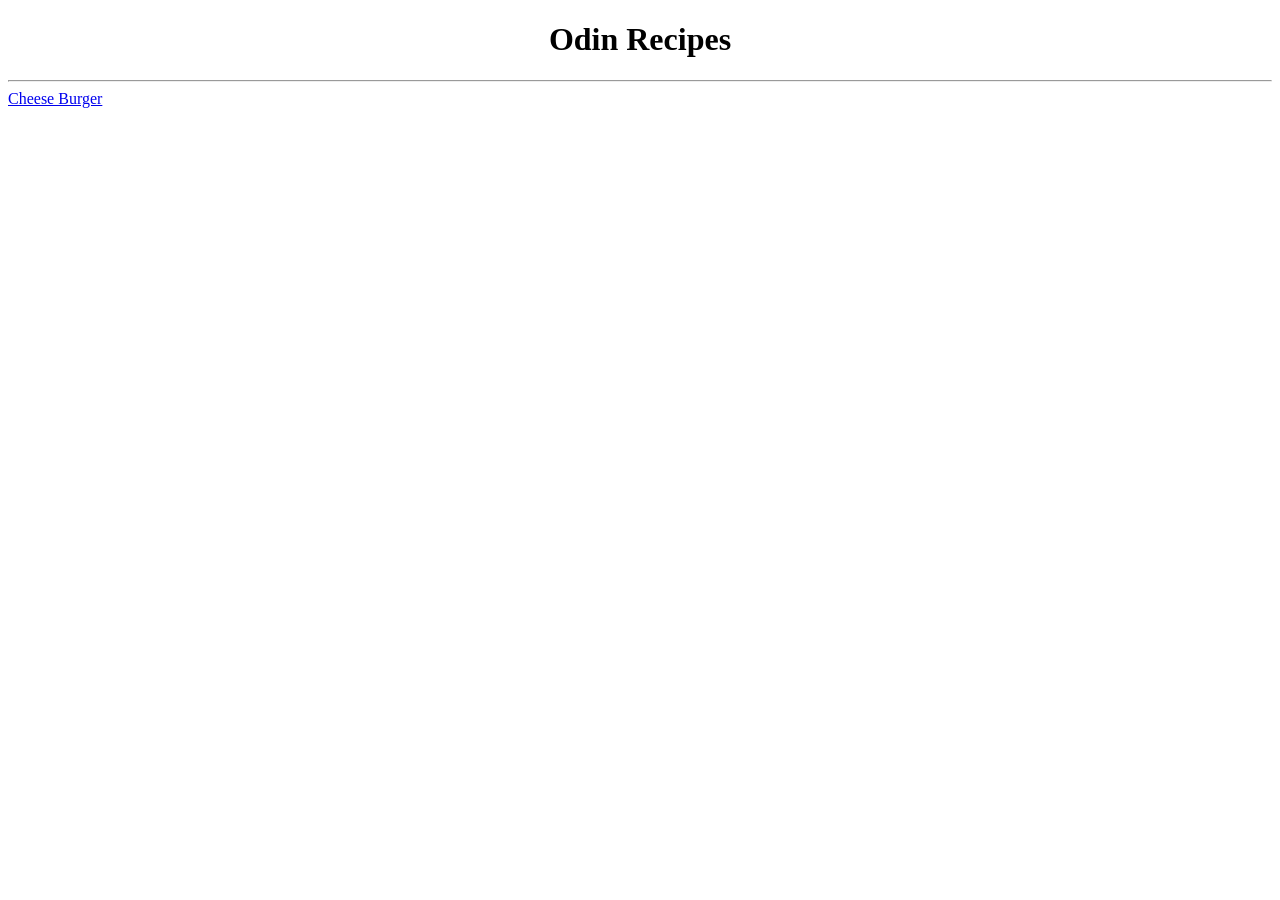
==== index.html @ 9c2c0104 "Add an index.html for recipes list and a cheeseburger.html file for the cheeseburger recipe Changelo" ====
<!DOCTYPE html>
<html lang="en">
<head>
    <meta charset="UTF-8">
    <meta http-equiv="X-UA-Compatible" content="IE=edge">
    <meta name="viewport" content="width=device-width, initial-scale=1.0">
    <title>Basic recipes</title>
</head>
<body>
    <h1 align="center" bgcolor="red">Odin Recipes</h1>
    <hr>
    <a href="./recipes/cheeseburger.html">Cheese Burger</a>
</body>
</html>
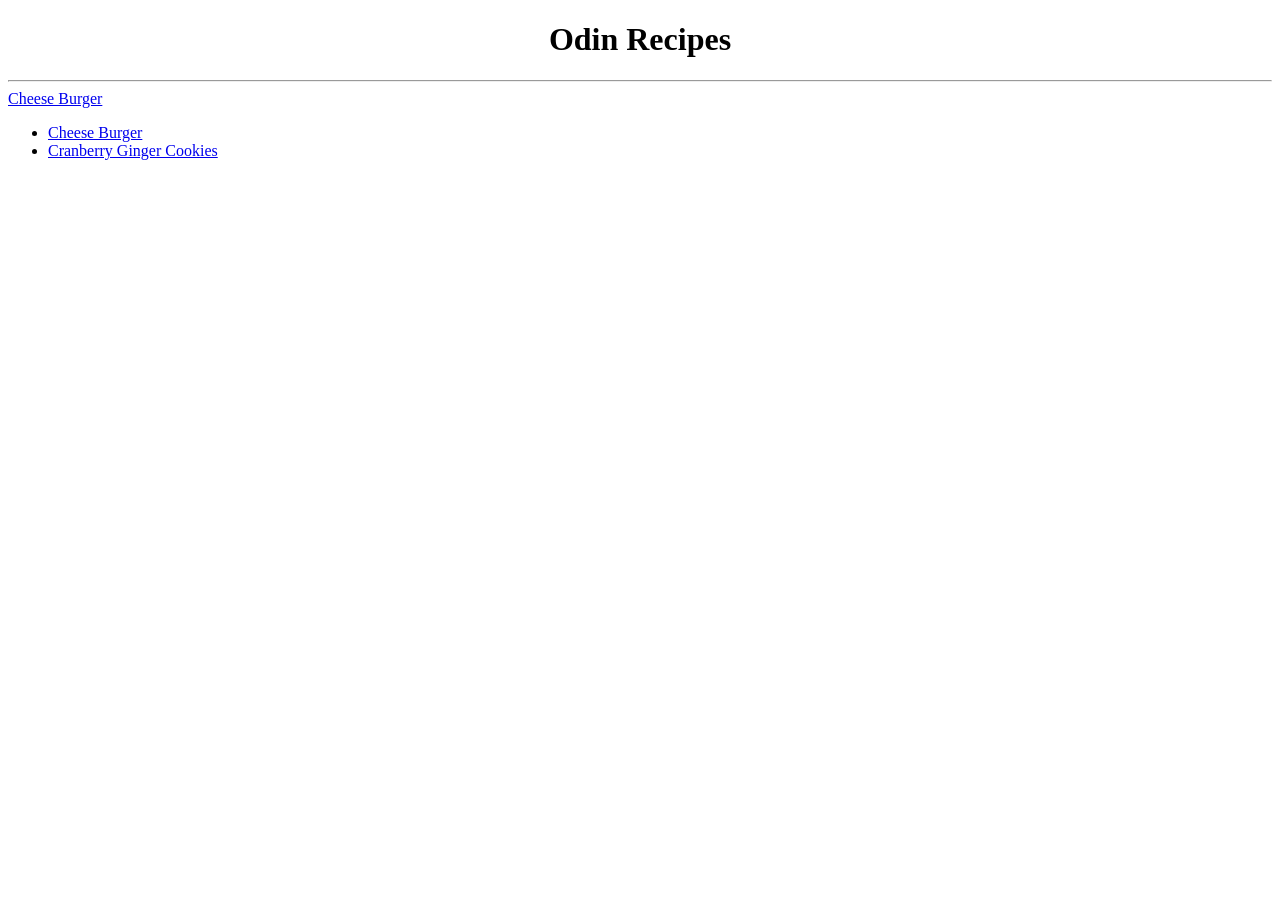
==== commit a21e53a7: "Add unordered list in index.html for listing the recipe files Changelog: Owner  Signed-off-by: starv" ====
--- a/index.html
+++ b/index.html
@@ -10,5 +10,10 @@
     <h1 align="center" bgcolor="red">Odin Recipes</h1>
     <hr>
     <a href="./recipes/cheeseburger.html">Cheese Burger</a>
+
+    <ul>
+        <li><a href="./recipes/cheeseburger.html">Cheese Burger</a></li>
+        <li><a href="./recipes/Cranberry-Ginger-cookies.html">Cranberry Ginger Cookies</a></li>
+    </ul>
 </body>
 </html>
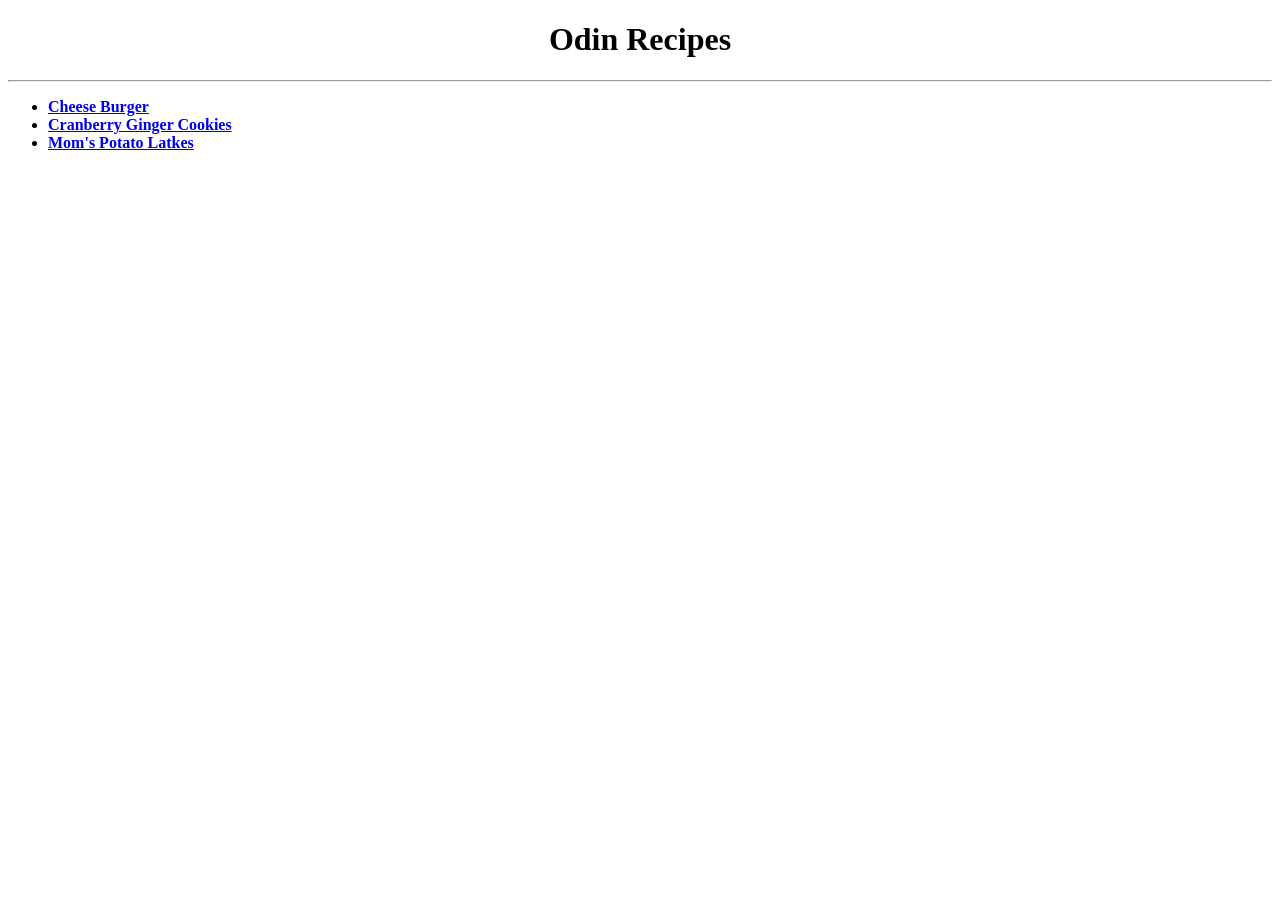
==== commit e0d86ad6: "Add Mom'sPotatoLatkes.html file and linked it to the index.html file Changelog:Owner  Signed-off-by:" ====
--- a/index.html
+++ b/index.html
@@ -9,11 +9,10 @@
 <body>
     <h1 align="center" bgcolor="red">Odin Recipes</h1>
     <hr>
-    <a href="./recipes/cheeseburger.html">Cheese Burger</a>
-
     <ul>
-        <li><a href="./recipes/cheeseburger.html">Cheese Burger</a></li>
-        <li><a href="./recipes/Cranberry-Ginger-cookies.html">Cranberry Ginger Cookies</a></li>
+        <li><b><a href="./recipes/cheeseburger.html">Cheese Burger</a></b></li>
+        <li><b><a href="./recipes/Cranberry-Ginger-cookies.html">Cranberry Ginger Cookies</a></b></li>
+        <li><b><a href="./recipes/Mom's-Potato-Latkes.html">Mom's Potato Latkes</a></b></li>
     </ul>
 </body>
 </html>
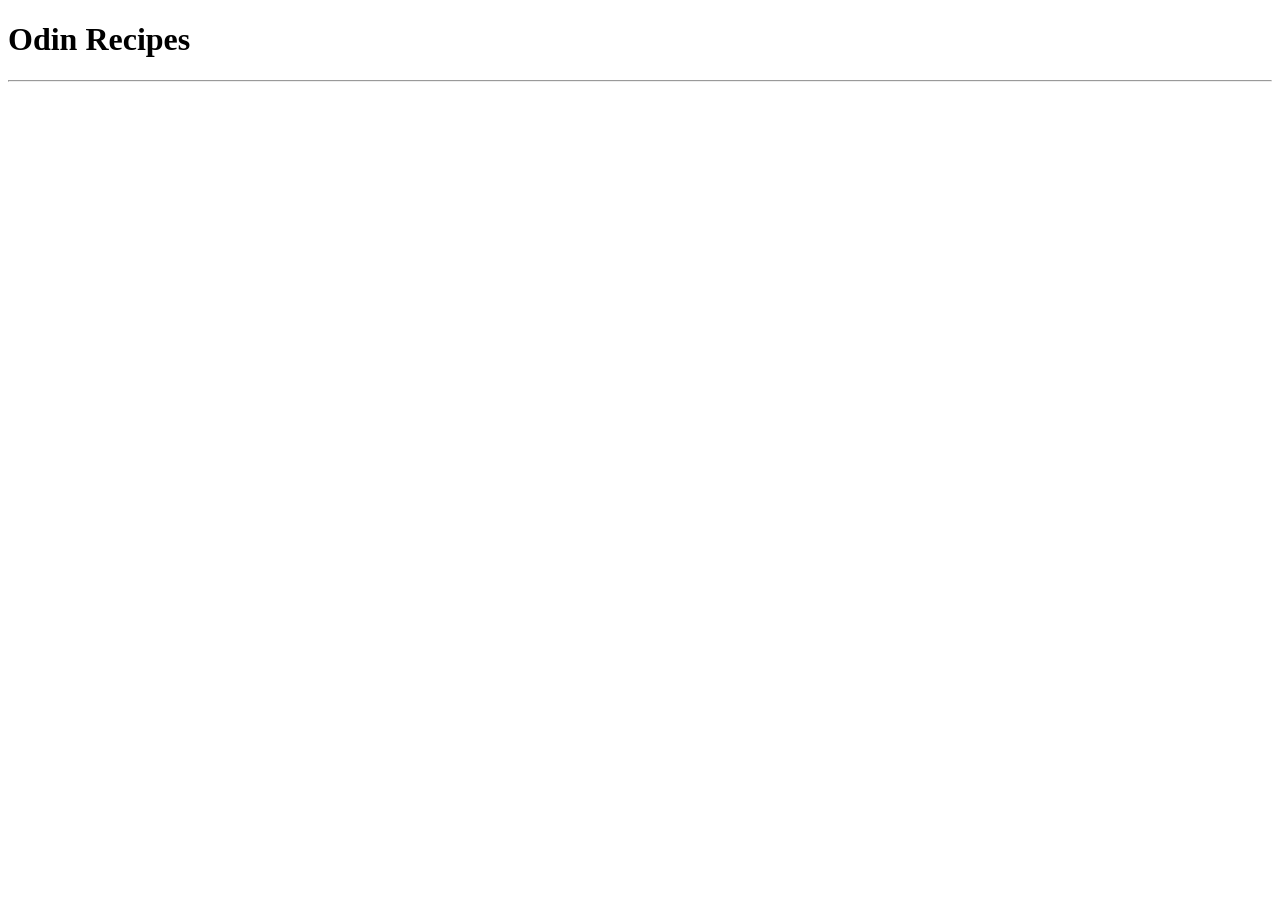
==== commit f131438b: "Update index file Add boilerplate code to index file  Signed-off-by: starvader13 <ashutoshgupta1311@" ====
--- a/index.html
+++ b/index.html
@@ -1,18 +1,14 @@
 <!DOCTYPE html>
 <html lang="en">
-<head>
-    <meta charset="UTF-8">
-    <meta http-equiv="X-UA-Compatible" content="IE=edge">
-    <meta name="viewport" content="width=device-width, initial-scale=1.0">
-    <title>Basic recipes</title>
-</head>
-<body>
-    <h1 align="center" bgcolor="red">Odin Recipes</h1>
-    <hr>
-    <ul>
-        <li><b><a href="./recipes/cheeseburger.html">Cheese Burger</a></b></li>
-        <li><b><a href="./recipes/Cranberry-Ginger-cookies.html">Cranberry Ginger Cookies</a></b></li>
-        <li><b><a href="./recipes/Mom's-Potato-Latkes.html">Mom's Potato Latkes</a></b></li>
-    </ul>
-</body>
+    <head>
+        <meta charset="UTF-8">
+        <title>Odin Recipes</title>
+    </head>
+
+    <body>
+        <h1>Odin Recipes</h1>
+        <hr>
+
+        
+    </body>
 </html>
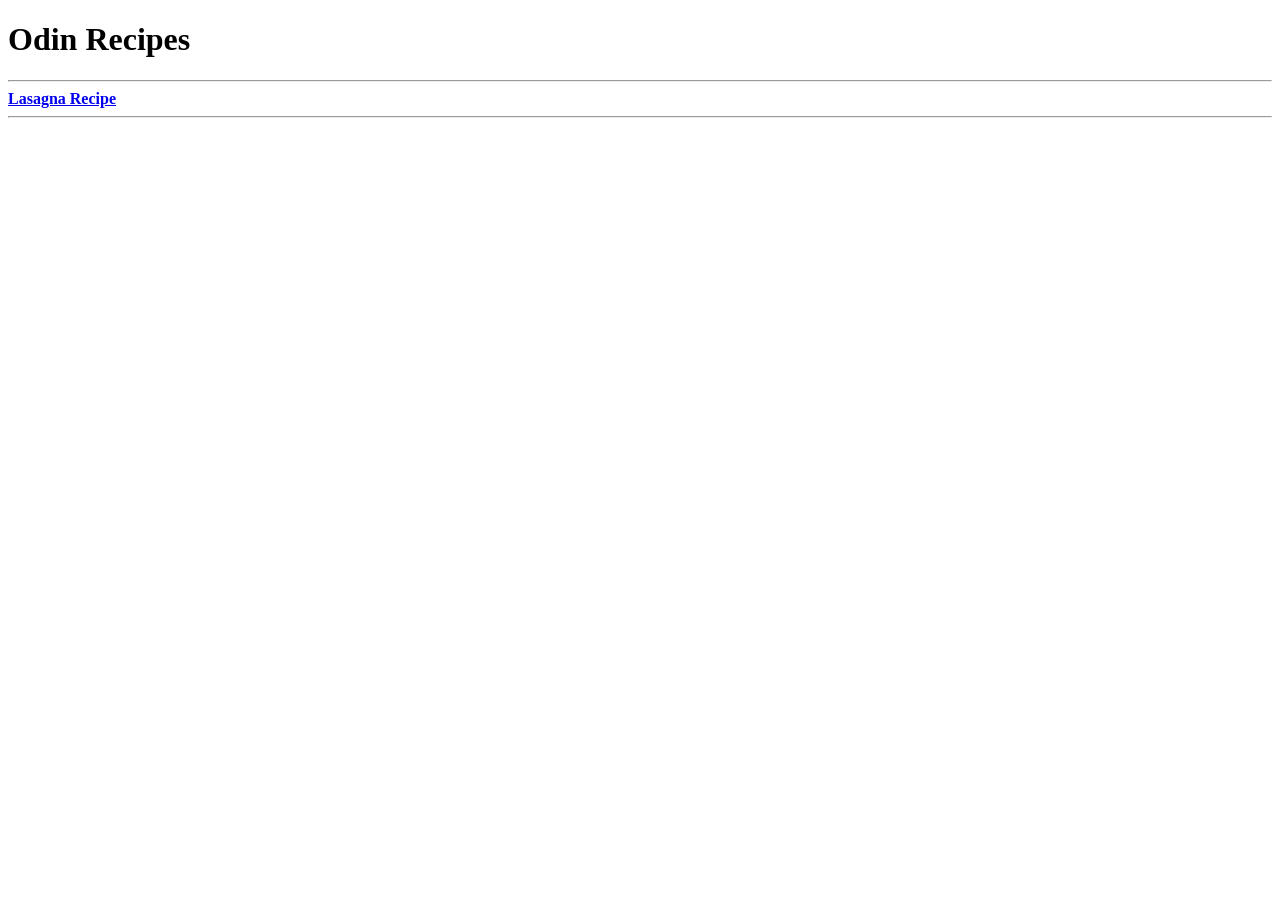
==== commit 47ed594a: "Add Lasagna file Added boilerplate code to Lasagna and linked index file to lasagna file  Signed-off" ====
--- a/index.html
+++ b/index.html
@@ -8,7 +8,9 @@
     <body>
         <h1>Odin Recipes</h1>
         <hr>
+        
+        <strong><a href="./recipes/lasagna.html" target="_blank" rel="noopener noreferrer">Lasagna Recipe</a></strong>
+        <hr>
 
-        
     </body>
 </html>
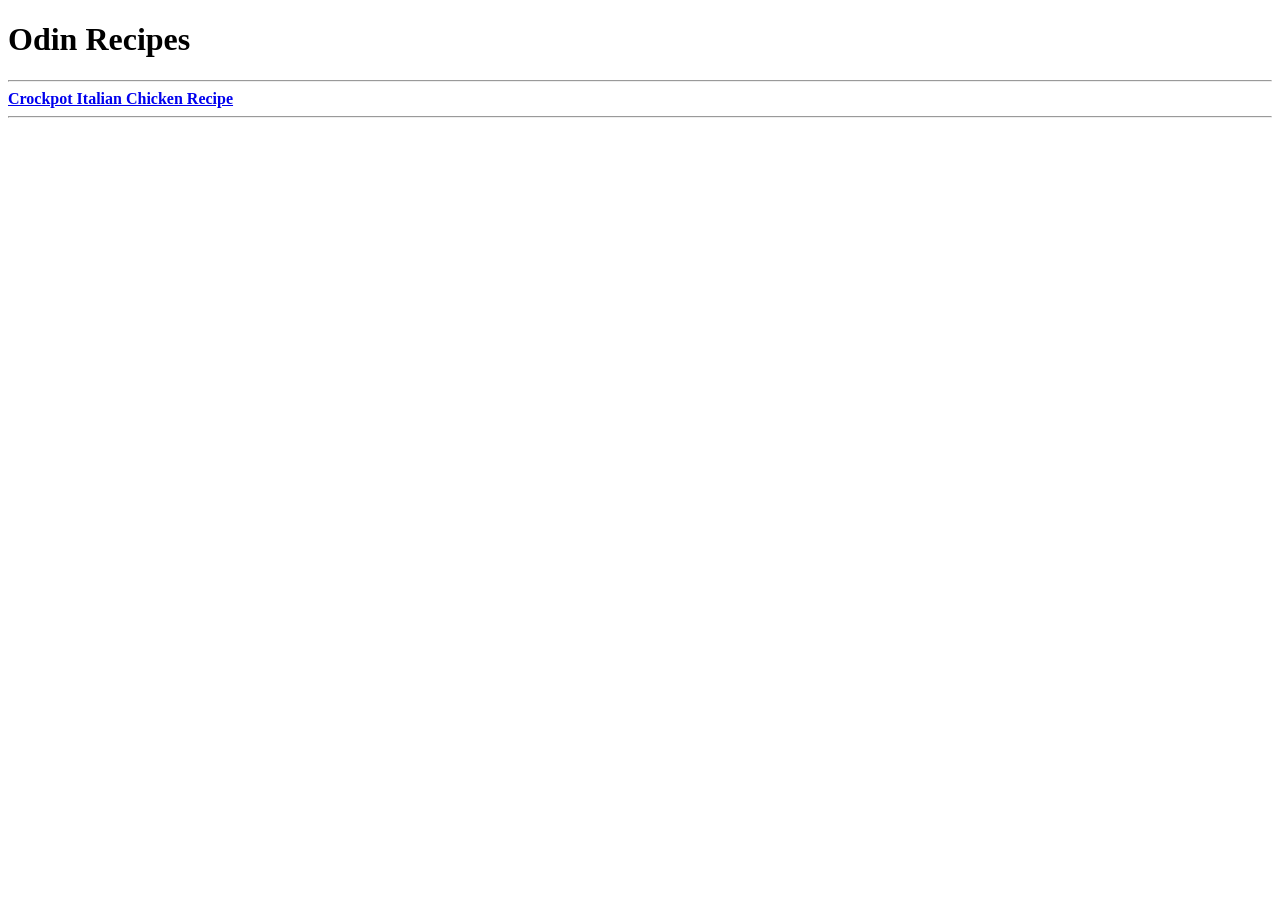
==== commit ed795383: "Change lasagna to crockpot-italian-chicken file Signed-off-by: starvader13 <ashutoshgupta1311@gmail." ====
--- a/index.html
+++ b/index.html
@@ -9,7 +9,7 @@
         <h1>Odin Recipes</h1>
         <hr>
         
-        <strong><a href="./recipes/lasagna.html" target="_blank" rel="noopener noreferrer">Lasagna Recipe</a></strong>
+        <strong><a href="./recipes/crockpot-italian-chicken.html" target="_blank" rel="noopener noreferrer">Crockpot Italian Chicken Recipe</a></strong>
         <hr>
 
     </body>
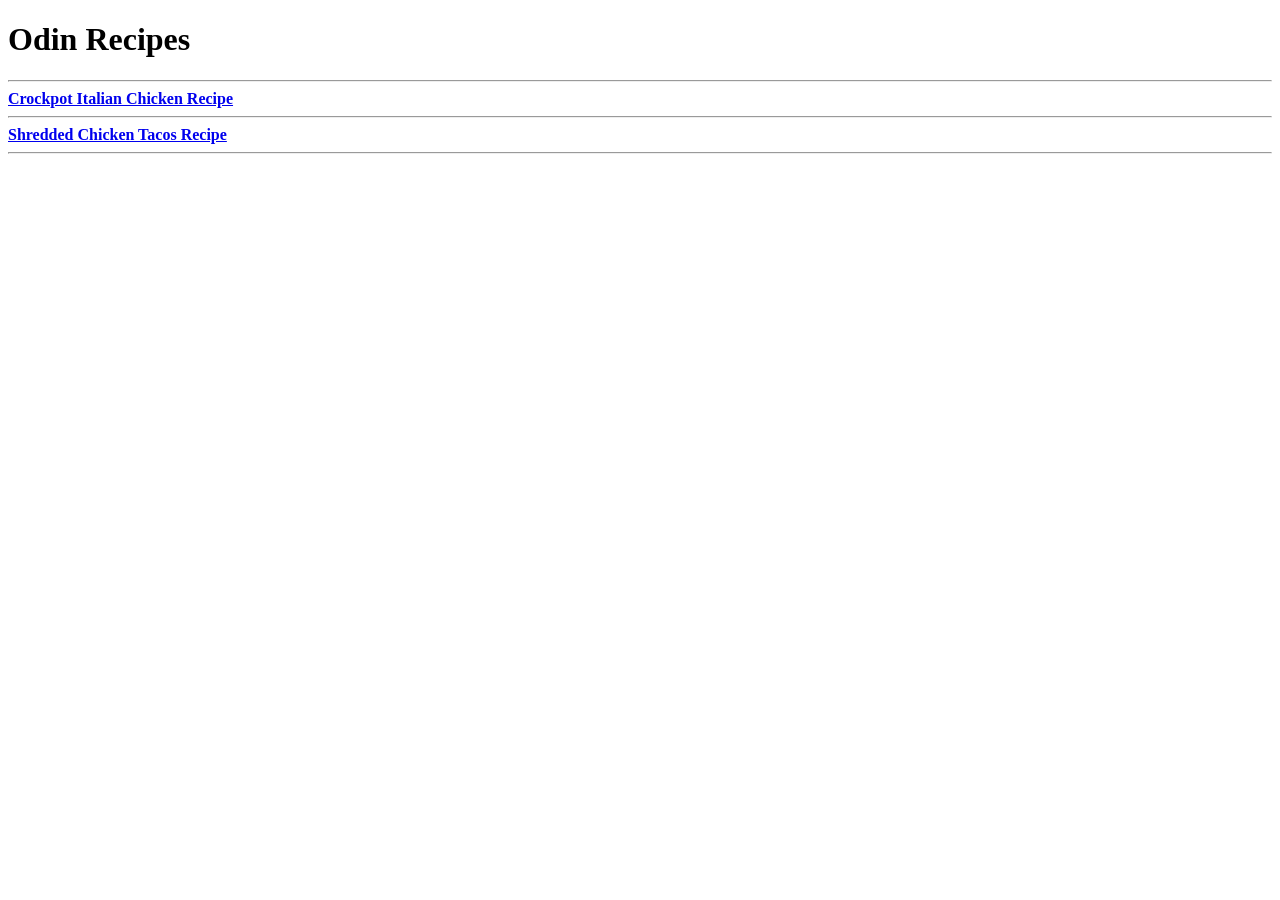
==== commit c83eb91d: "Add shredded chicken tacos recipe html file Add boilerplate code to the shredded chicken tacos file " ====
--- a/index.html
+++ b/index.html
@@ -11,6 +11,9 @@
         
         <strong><a href="./recipes/crockpot-italian-chicken.html" target="_blank" rel="noopener noreferrer">Crockpot Italian Chicken Recipe</a></strong>
         <hr>
+        
+        <strong><a href="./recipes/shredded-chicken-tacos.html" target="_blank" rel="noopener noreferrer">Shredded Chicken Tacos Recipe</a></strong>
+        <hr>
 
     </body>
 </html>
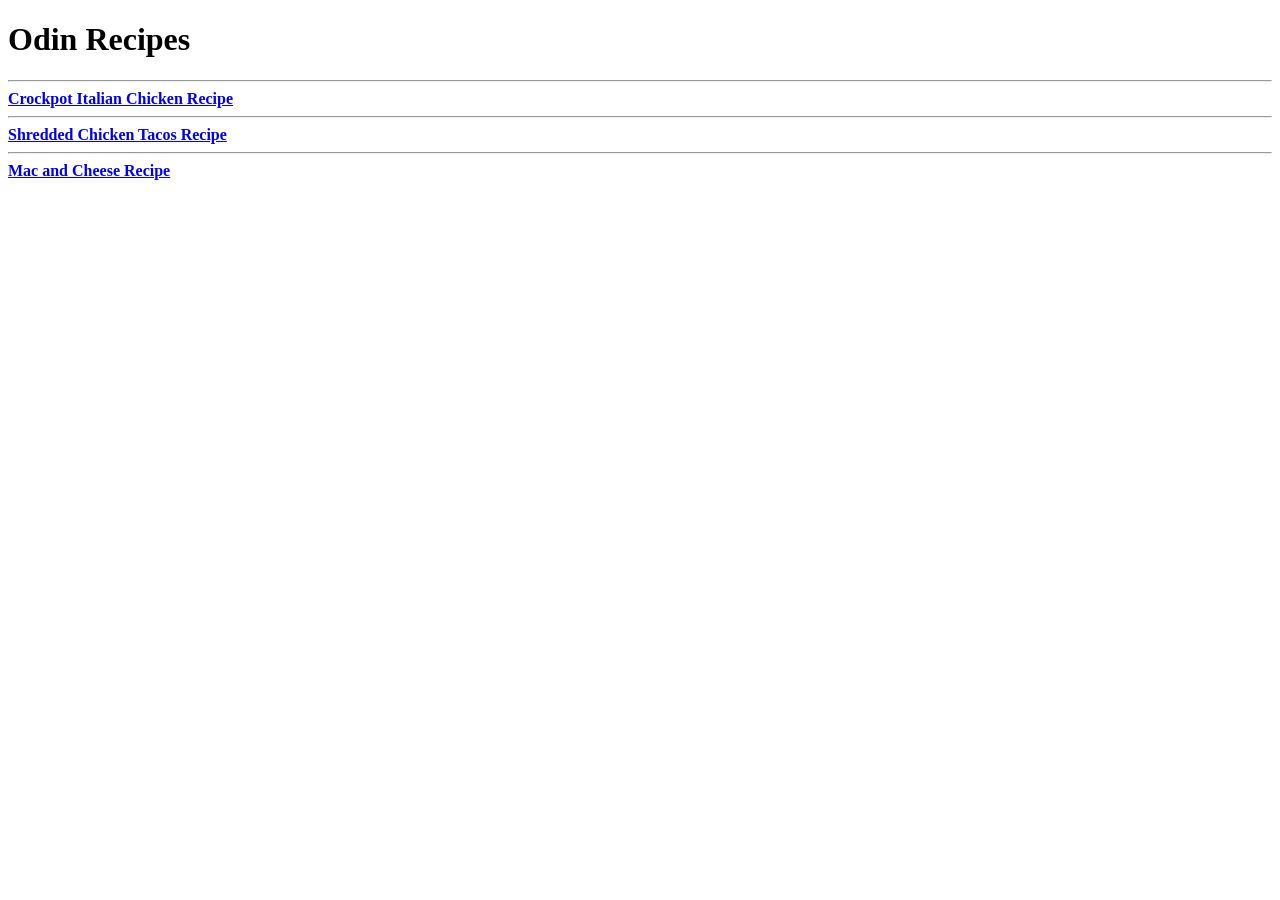
==== commit 0b8efe41: "Add mac and cheese recipe Add mac and cheese recipe html file and update the reference link of the m" ====
--- a/index.html
+++ b/index.html
@@ -15,5 +15,7 @@
         <strong><a href="./recipes/shredded-chicken-tacos.html" target="_blank" rel="noopener noreferrer">Shredded Chicken Tacos Recipe</a></strong>
         <hr>
 
+        <strong><a href="./recipes/mac-and-cheese.html" target="_blank" rel="noopener noreferrer">Mac and Cheese Recipe</a></strong>
+
     </body>
 </html>
